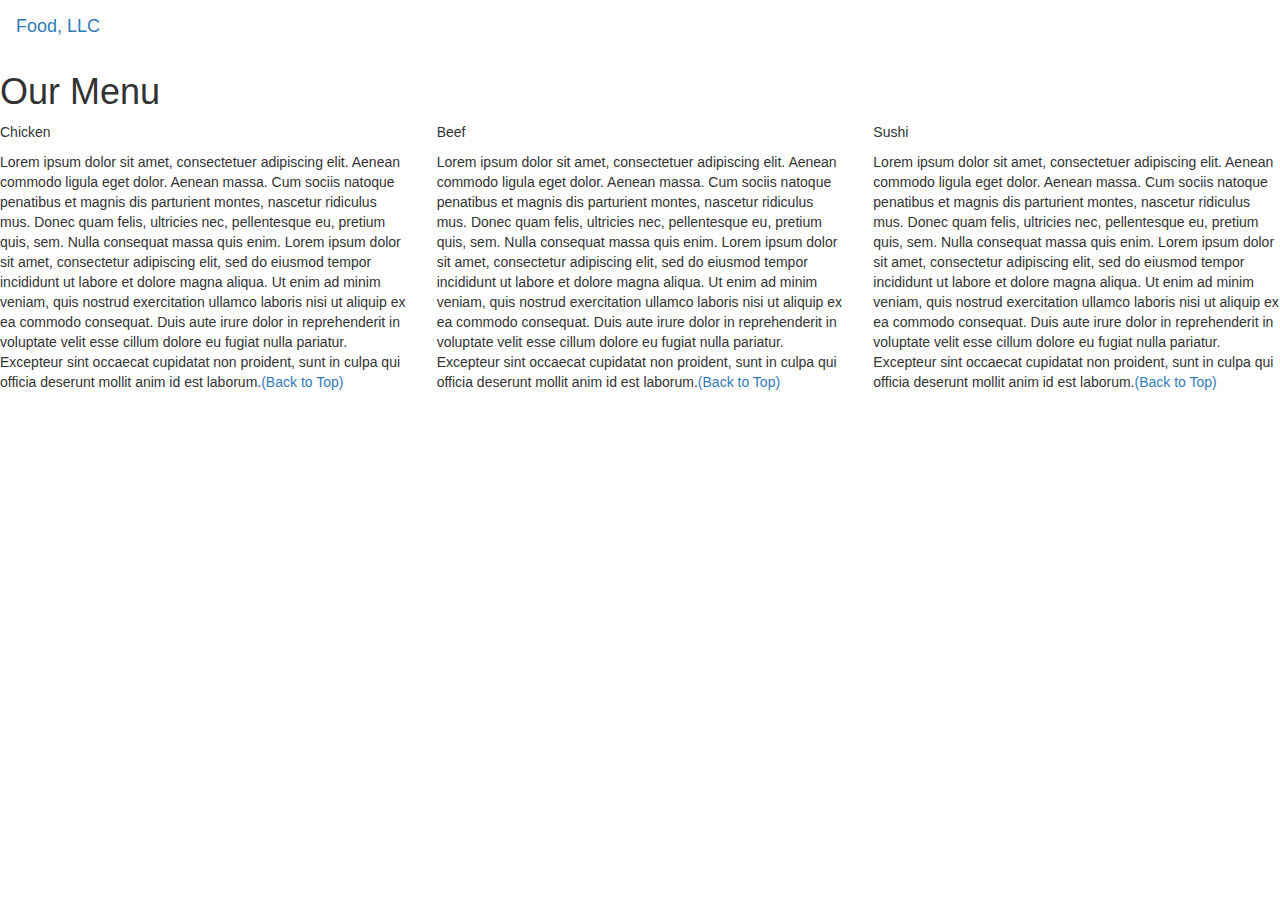
==== Assignment-3/index.html @ fa68dc1c "Update index.html" ====
<!DOCTYPE html>
<html>
<head>

<title>Module 3</title>

  <meta name="viewport" content="width=device-width, initial-scale=1">
  <link rel="stylesheet" href="https://maxcdn.bootstrapcdn.com/bootstrap/3.3.7/css/bootstrap.min.css">
  <script src="https://ajax.googleapis.com/ajax/libs/jquery/3.3.1/jquery.min.js"></script>
  <script src="https://maxcdn.bootstrapcdn.com/bootstrap/3.3.7/js/bootstrap.min.js"></script>

</head>

<meta name="viewport" content="width=device-width, initial-scale=1">
<link rel="stylesheet" type="text/css" href="style.css">



<body>


<nav class="navbar" id="top">
  <div class="container-fluid">

    <div class="navbar-header">
      <button type="button" class="navbar-toggle" data-toggle="collapse" data-target="#myNavbar">
        <span class="icon-bar"></span>
        <span class="icon-bar"></span>
        <span class="icon-bar"></span> 
      </button>
      <a class="navbar-brand" href="#">Food, LLC</a>
    </div>

    <div class="collapse" id="myNavbar">
      <ul class="nav navbar-nav visible-xs">
        <li><a class="menu-item" href="#">Chicken</a></li>
        <li><a class="menu-item" href="#">Beef</a></li> 
        <li><a class="menu-item" href="#">Sushi</a></li> 
      </ul>
    </div>

  </div>
</nav>

<h1 class="main-title">Our Menu</h1>



<div class="row">

  <div class="col-lg-4 col-md-6 col-sm-12">
    <div class="content-box">
      <p class="item-name">Chicken</p>
      <p>Lorem ipsum dolor sit amet, consectetuer adipiscing elit. Aenean commodo ligula eget dolor. Aenean massa. Cum sociis natoque penatibus et magnis dis parturient montes, nascetur ridiculus mus. Donec quam felis, ultricies nec, pellentesque eu, pretium quis, sem. Nulla consequat massa quis enim. Lorem ipsum dolor sit amet, consectetur adipiscing elit, sed do eiusmod tempor incididunt ut labore et dolore magna aliqua. Ut enim ad minim veniam, quis nostrud exercitation ullamco laboris nisi ut aliquip ex ea commodo consequat. Duis aute irure dolor in reprehenderit in voluptate velit esse cillum dolore eu fugiat nulla pariatur. Excepteur sint occaecat cupidatat non proident, sunt in culpa qui officia deserunt mollit anim id est laborum.<a href="#top">(Back to Top)</a></p>
    </div>
  </div>

  <div class="col-lg-4 col-md-6 col-sm-12">
    <div class="content-box">
      <p class="item-name">Beef</p>
      <p>Lorem ipsum dolor sit amet, consectetuer adipiscing elit. Aenean commodo ligula eget dolor. Aenean massa. Cum sociis natoque penatibus et magnis dis parturient montes, nascetur ridiculus mus. Donec quam felis, ultricies nec, pellentesque eu, pretium quis, sem. Nulla consequat massa quis enim. Lorem ipsum dolor sit amet, consectetur adipiscing elit, sed do eiusmod tempor incididunt ut labore et dolore magna aliqua. Ut enim ad minim veniam, quis nostrud exercitation ullamco laboris nisi ut aliquip ex ea commodo consequat. Duis aute irure dolor in reprehenderit in voluptate velit esse cillum dolore eu fugiat nulla pariatur. Excepteur sint occaecat cupidatat non proident, sunt in culpa qui officia deserunt mollit anim id est laborum.<a href="#top">(Back to Top)</a></p>
    </div>
  </div>


  <div class="col-lg-4 col-md-12 col-sm-12">
    <div class="content-box">
      <p class="item-name">Sushi</p>
      <p>Lorem ipsum dolor sit amet, consectetuer adipiscing elit. Aenean commodo ligula eget dolor. Aenean massa. Cum sociis natoque penatibus et magnis dis parturient montes, nascetur ridiculus mus. Donec quam felis, ultricies nec, pellentesque eu, pretium quis, sem. Nulla consequat massa quis enim. Lorem ipsum dolor sit amet, consectetur adipiscing elit, sed do eiusmod tempor incididunt ut labore et dolore magna aliqua. Ut enim ad minim veniam, quis nostrud exercitation ullamco laboris nisi ut aliquip ex ea commodo consequat. Duis aute irure dolor in reprehenderit in voluptate velit esse cillum dolore eu fugiat nulla pariatur. Excepteur sint occaecat cupidatat non proident, sunt in culpa qui officia deserunt mollit anim id est laborum.<a href="#top">(Back to Top)</a></p>
    </div>
  </div>

</div>


</body>
</html>
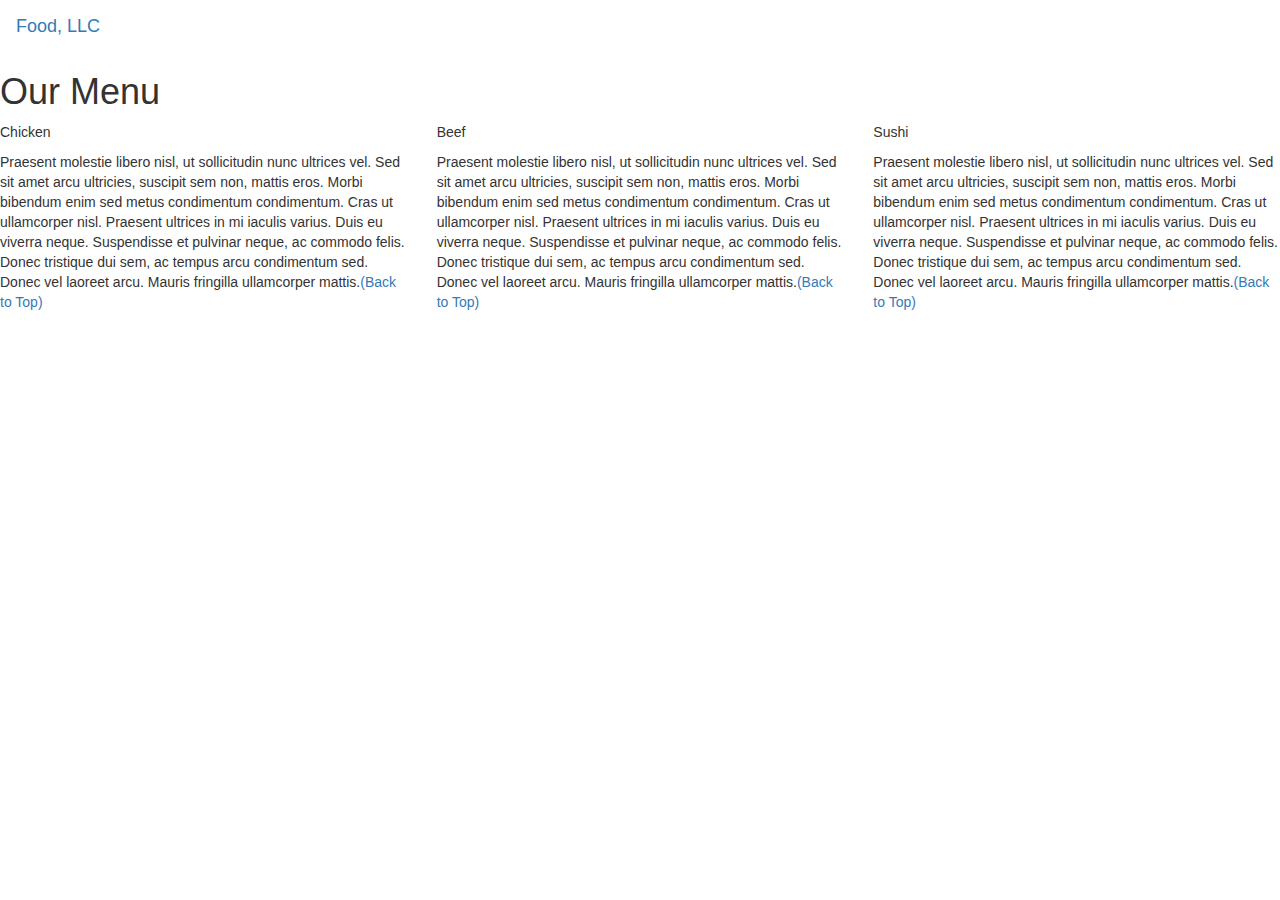
==== commit ee0323fe: "Update index.html" ====
--- a/Assignment-3/index.html
+++ b/Assignment-3/index.html
@@ -51,14 +51,20 @@
   <div class="col-lg-4 col-md-6 col-sm-12">
     <div class="content-box">
       <p class="item-name">Chicken</p>
-      <p>Lorem ipsum dolor sit amet, consectetuer adipiscing elit. Aenean commodo ligula eget dolor. Aenean massa. Cum sociis natoque penatibus et magnis dis parturient montes, nascetur ridiculus mus. Donec quam felis, ultricies nec, pellentesque eu, pretium quis, sem. Nulla consequat massa quis enim. Lorem ipsum dolor sit amet, consectetur adipiscing elit, sed do eiusmod tempor incididunt ut labore et dolore magna aliqua. Ut enim ad minim veniam, quis nostrud exercitation ullamco laboris nisi ut aliquip ex ea commodo consequat. Duis aute irure dolor in reprehenderit in voluptate velit esse cillum dolore eu fugiat nulla pariatur. Excepteur sint occaecat cupidatat non proident, sunt in culpa qui officia deserunt mollit anim id est laborum.<a href="#top">(Back to Top)</a></p>
+      <p>  Praesent molestie libero nisl, ut sollicitudin nunc ultrices vel. Sed sit amet arcu ultricies, suscipit sem non,
+           mattis eros. Morbi bibendum enim sed metus condimentum condimentum. Cras ut ullamcorper nisl. Praesent ultrices 
+           in mi iaculis varius. Duis eu viverra neque. Suspendisse et pulvinar neque, ac commodo felis. Donec tristique dui sem,
+           ac tempus arcu condimentum sed. Donec vel laoreet arcu. Mauris fringilla ullamcorper mattis.<a href="#top">(Back to Top)</a></p>
     </div>
   </div>
 
   <div class="col-lg-4 col-md-6 col-sm-12">
     <div class="content-box">
       <p class="item-name">Beef</p>
-      <p>Lorem ipsum dolor sit amet, consectetuer adipiscing elit. Aenean commodo ligula eget dolor. Aenean massa. Cum sociis natoque penatibus et magnis dis parturient montes, nascetur ridiculus mus. Donec quam felis, ultricies nec, pellentesque eu, pretium quis, sem. Nulla consequat massa quis enim. Lorem ipsum dolor sit amet, consectetur adipiscing elit, sed do eiusmod tempor incididunt ut labore et dolore magna aliqua. Ut enim ad minim veniam, quis nostrud exercitation ullamco laboris nisi ut aliquip ex ea commodo consequat. Duis aute irure dolor in reprehenderit in voluptate velit esse cillum dolore eu fugiat nulla pariatur. Excepteur sint occaecat cupidatat non proident, sunt in culpa qui officia deserunt mollit anim id est laborum.<a href="#top">(Back to Top)</a></p>
+      <p>Praesent molestie libero nisl, ut sollicitudin nunc ultrices vel. Sed sit amet arcu ultricies, suscipit sem non,
+         mattis eros. Morbi bibendum enim sed metus condimentum condimentum. Cras ut ullamcorper nisl. Praesent ultrices 
+         in mi iaculis varius. Duis eu viverra neque. Suspendisse et pulvinar neque, ac commodo felis. Donec tristique dui sem,
+         ac tempus arcu condimentum sed. Donec vel laoreet arcu. Mauris fringilla ullamcorper mattis.<a href="#top">(Back to Top)</a></p>
     </div>
   </div>
 
@@ -66,7 +72,10 @@
   <div class="col-lg-4 col-md-12 col-sm-12">
     <div class="content-box">
       <p class="item-name">Sushi</p>
-      <p>Lorem ipsum dolor sit amet, consectetuer adipiscing elit. Aenean commodo ligula eget dolor. Aenean massa. Cum sociis natoque penatibus et magnis dis parturient montes, nascetur ridiculus mus. Donec quam felis, ultricies nec, pellentesque eu, pretium quis, sem. Nulla consequat massa quis enim. Lorem ipsum dolor sit amet, consectetur adipiscing elit, sed do eiusmod tempor incididunt ut labore et dolore magna aliqua. Ut enim ad minim veniam, quis nostrud exercitation ullamco laboris nisi ut aliquip ex ea commodo consequat. Duis aute irure dolor in reprehenderit in voluptate velit esse cillum dolore eu fugiat nulla pariatur. Excepteur sint occaecat cupidatat non proident, sunt in culpa qui officia deserunt mollit anim id est laborum.<a href="#top">(Back to Top)</a></p>
+      <p>Praesent molestie libero nisl, ut sollicitudin nunc ultrices vel. Sed sit amet arcu ultricies, suscipit sem non,
+         mattis eros. Morbi bibendum enim sed metus condimentum condimentum. Cras ut ullamcorper nisl. Praesent ultrices 
+         in mi iaculis varius. Duis eu viverra neque. Suspendisse et pulvinar neque, ac commodo felis. Donec tristique dui sem,
+         ac tempus arcu condimentum sed. Donec vel laoreet arcu. Mauris fringilla ullamcorper mattis.<a href="#top">(Back to Top)</a></p>
     </div>
   </div>
 
--- a/Assignment-3/style.css
+++ b/Assignment-3/style.css
@@ -0,0 +1 @@
+
